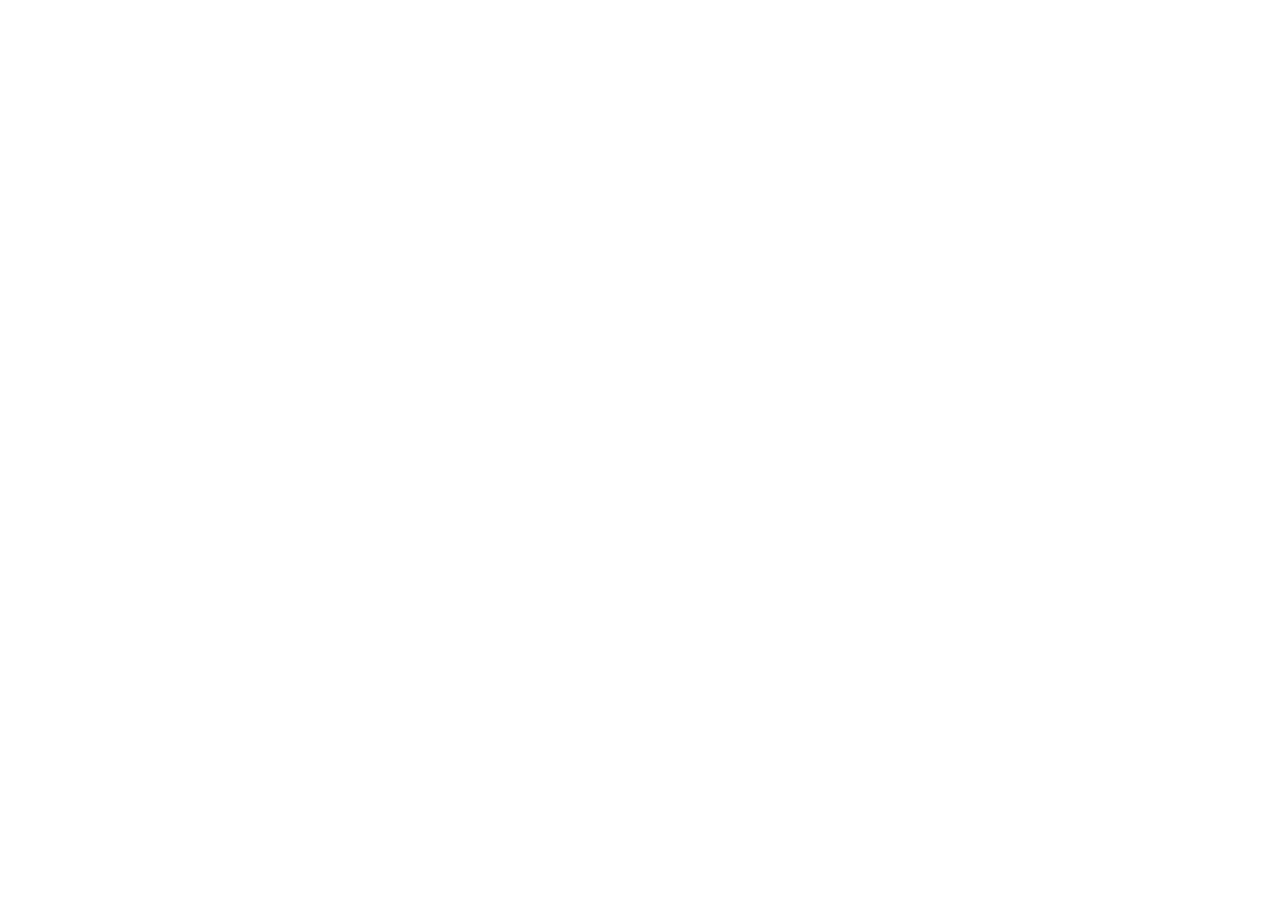
==== CricketClub/events.html @ 86392a5b "Create events.html" ====
<!DOCTYPE html>
<html lang="en">
<head>
    <meta charset="UTF-8">
    <meta name="viewport" content="width=device-width, initial-scale=1.0">
    <title>University Cricket Club | Events</title>
    <link rel="stylesheet" href="css/style.css">
</head>
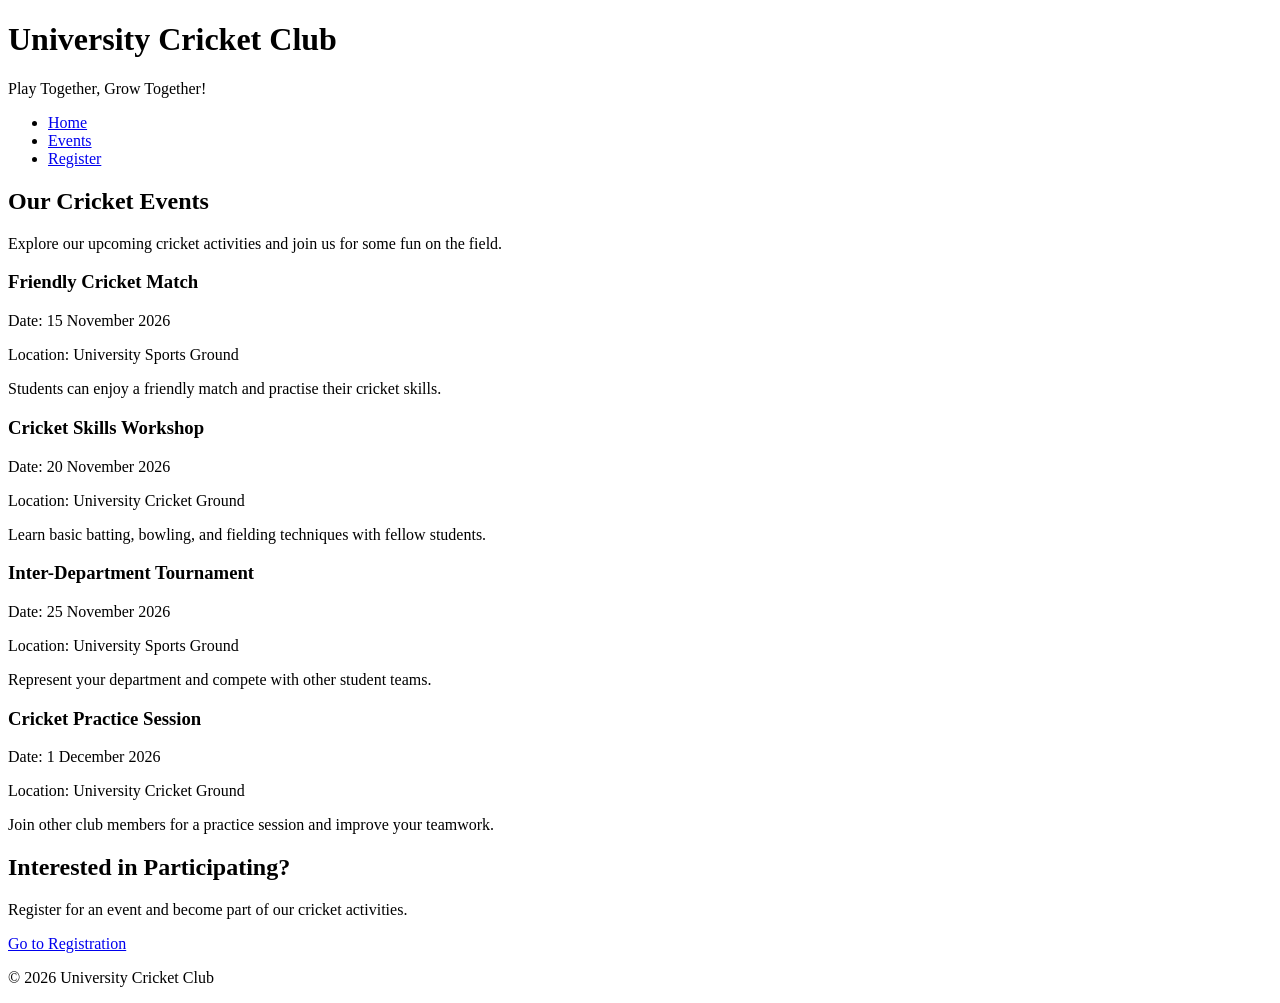
==== commit 1efd82fe: "Added event page" ====
--- a/CricketClub/events.html
+++ b/CricketClub/events.html
@@ -5,4 +5,60 @@
     <meta name="viewport" content="width=device-width, initial-scale=1.0">
     <title>University Cricket Club | Events</title>
     <link rel="stylesheet" href="css/style.css">
-</head>+</head>
+<body>
+    <header>
+        <h1>University Cricket Club</h1>
+        <p>Play Together, Grow Together!</p>
+
+        <nav>
+            <ul>
+                <li><a href="index.html">Home</a></li>
+                <li><a href="events.html" class="active">Events</a></li>
+                <li><a href="register.html">Register</a></li>
+            </ul>
+        </nav>
+    </header>
+    <main>
+        <section>
+            <h2>Our Cricket Events</h2>
+            <p>
+                Explore our upcoming cricket activities and join us
+                for some fun on the field.
+            </p>
+            <article>
+                <h3>Friendly Cricket Match</h3>
+                <p>Date: <time datetime="2026-11-15">15 November 2026</time></p>
+                <p>Location: University Sports Ground</p>
+                <p>Students can enjoy a friendly match and practise their cricket skills.</p>
+            </article>
+            <article>
+                <h3>Cricket Skills Workshop</h3>
+                <p>Date: <time datetime="2026-11-20">20 November 2026</time></p>
+                <p>Location: University Cricket Ground</p>
+                <p>Learn basic batting, bowling, and fielding techniques with fellow students.</p>
+            </article>
+            <article>
+                <h3>Inter-Department Tournament</h3>
+                <p>Date: <time datetime="2026-11-25">25 November 2026</time></p>
+                <p>Location: University Sports Ground</p>
+                <p>Represent your department and compete with other student teams.</p>
+            </article>
+            <article>
+                <h3>Cricket Practice Session</h3>
+                <p>Date: <time datetime="2026-12-01">1 December 2026</time></p>
+                <p>Location: University Cricket Ground</p>
+                <p>Join other club members for a practice session and improve your teamwork.</p>
+            </article>
+        </section>
+        <aside>
+            <h2>Interested in Participating?</h2>
+            <p>Register for an event and become part of our cricket activities.</p>
+            <a href="register.html">Go to Registration</a>
+        </aside>
+    </main>
+    <footer>
+        <p>&copy; 2026 University Cricket Club</p>
+    </footer>
+</body>
+</html>
